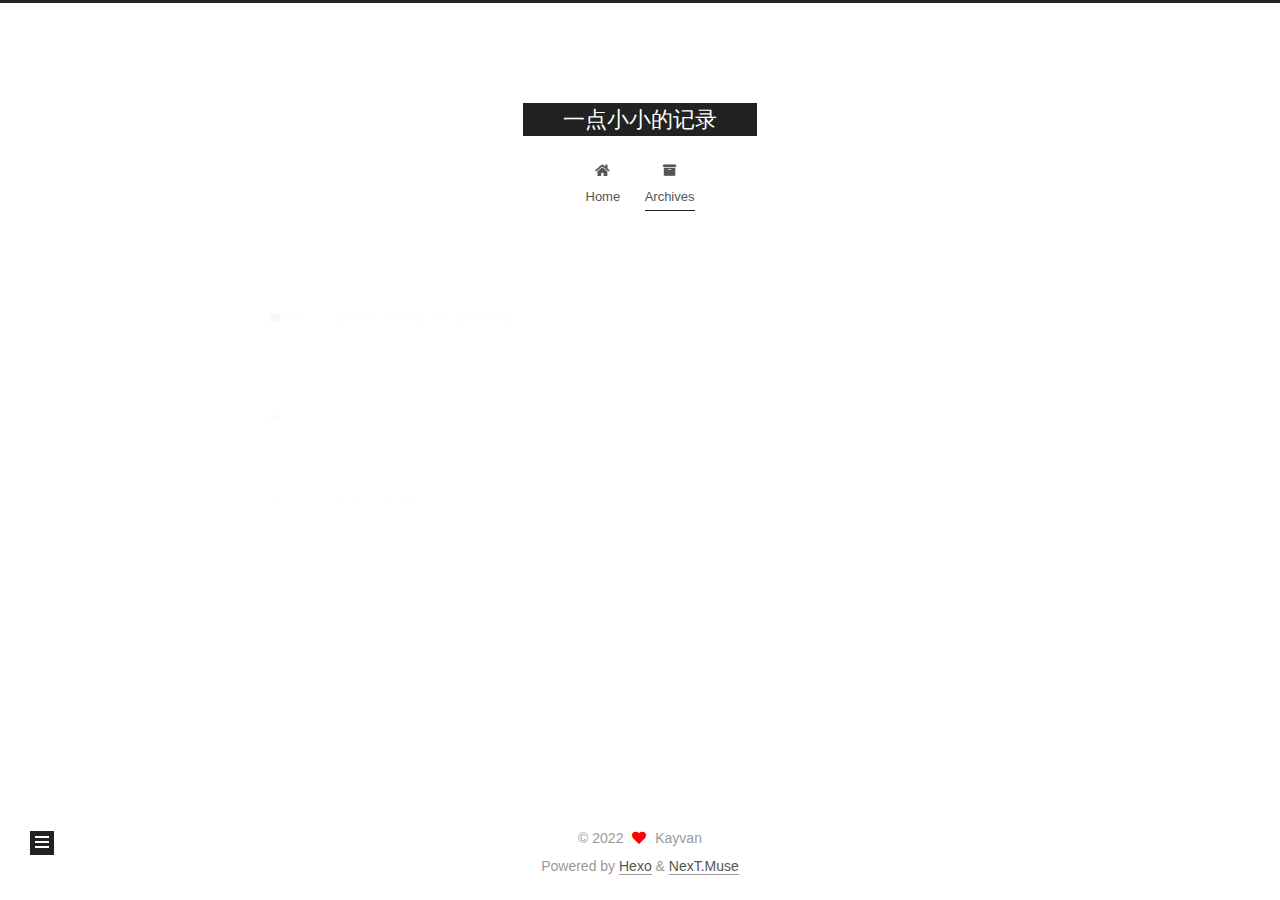
==== archives/index.html @ 573e5e87 "Site updated: 2022-03-16 11:24:30" ====
<!DOCTYPE html>
<html lang="en">
<head>
  <meta charset="UTF-8">
<meta name="viewport" content="width=device-width, initial-scale=1, maximum-scale=2">
<meta name="theme-color" content="#222">
<meta name="generator" content="Hexo 6.1.0">
  <link rel="apple-touch-icon" sizes="180x180" href="/images/apple-touch-icon-next.png">
  <link rel="icon" type="image/png" sizes="32x32" href="/images/favicon-32x32-next.png">
  <link rel="icon" type="image/png" sizes="16x16" href="/images/favicon-16x16-next.png">
  <link rel="mask-icon" href="/images/logo.svg" color="#222">

<link rel="stylesheet" href="/css/main.css">


<link rel="stylesheet" href="/lib/font-awesome/css/all.min.css">

<script id="hexo-configurations">
    var NexT = window.NexT || {};
    var CONFIG = {"hostname":"example.com","root":"/","scheme":"Muse","version":"7.8.0","exturl":false,"sidebar":{"position":"left","display":"post","padding":18,"offset":12,"onmobile":false},"copycode":{"enable":false,"show_result":false,"style":null},"back2top":{"enable":true,"sidebar":false,"scrollpercent":false},"bookmark":{"enable":false,"color":"#222","save":"auto"},"fancybox":false,"mediumzoom":false,"lazyload":false,"pangu":false,"comments":{"style":"tabs","active":null,"storage":true,"lazyload":false,"nav":null},"algolia":{"hits":{"per_page":10},"labels":{"input_placeholder":"Search for Posts","hits_empty":"We didn't find any results for the search: ${query}","hits_stats":"${hits} results found in ${time} ms"}},"localsearch":{"enable":false,"trigger":"auto","top_n_per_article":1,"unescape":false,"preload":false},"motion":{"enable":true,"async":false,"transition":{"post_block":"fadeIn","post_header":"slideDownIn","post_body":"slideDownIn","coll_header":"slideLeftIn","sidebar":"slideUpIn"}}};
  </script>

  <meta property="og:type" content="website">
<meta property="og:title" content="一点小小的记录">
<meta property="og:url" content="http://example.com/archives/index.html">
<meta property="og:site_name" content="一点小小的记录">
<meta property="og:locale" content="en_US">
<meta property="article:author" content="Kayvan">
<meta name="twitter:card" content="summary">

<link rel="canonical" href="http://example.com/archives/">


<script id="page-configurations">
  // https://hexo.io/docs/variables.html
  CONFIG.page = {
    sidebar: "",
    isHome : false,
    isPost : false,
    lang   : 'en'
  };
</script>

  <title>Archive | 一点小小的记录</title>
  






  <noscript>
  <style>
  .use-motion .brand,
  .use-motion .menu-item,
  .sidebar-inner,
  .use-motion .post-block,
  .use-motion .pagination,
  .use-motion .comments,
  .use-motion .post-header,
  .use-motion .post-body,
  .use-motion .collection-header { opacity: initial; }

  .use-motion .site-title,
  .use-motion .site-subtitle {
    opacity: initial;
    top: initial;
  }

  .use-motion .logo-line-before i { left: initial; }
  .use-motion .logo-line-after i { right: initial; }
  </style>
</noscript>

</head>

<body itemscope itemtype="http://schema.org/WebPage">
  <div class="container use-motion">
    <div class="headband"></div>

    <header class="header" itemscope itemtype="http://schema.org/WPHeader">
      <div class="header-inner"><div class="site-brand-container">
  <div class="site-nav-toggle">
    <div class="toggle" aria-label="Toggle navigation bar">
      <span class="toggle-line toggle-line-first"></span>
      <span class="toggle-line toggle-line-middle"></span>
      <span class="toggle-line toggle-line-last"></span>
    </div>
  </div>

  <div class="site-meta">

    <a href="/" class="brand" rel="start">
      <span class="logo-line-before"><i></i></span>
      <h1 class="site-title">一点小小的记录</h1>
      <span class="logo-line-after"><i></i></span>
    </a>
  </div>

  <div class="site-nav-right">
    <div class="toggle popup-trigger">
    </div>
  </div>
</div>




<nav class="site-nav">
  <ul id="menu" class="main-menu menu">
        <li class="menu-item menu-item-home">

    <a href="/" rel="section"><i class="fa fa-home fa-fw"></i>Home</a>

  </li>
        <li class="menu-item menu-item-archives">

    <a href="/archives/" rel="section"><i class="fa fa-archive fa-fw"></i>Archives</a>

  </li>
  </ul>
</nav>




</div>
    </header>

    
  <div class="back-to-top">
    <i class="fa fa-arrow-up"></i>
    <span>0%</span>
  </div>


    <main class="main">
      <div class="main-inner">
        <div class="content-wrap">
          

          <div class="content archive">
            

  
  
  
  <div class="post-block">
    <div class="posts-collapse">
      <div class="collection-title">
        <span class="collection-header">Um..! 1 post. Keep on posting.</span>
      </div>

      
    <div class="collection-year">
      <span class="collection-header">2022</span>
    </div>

  <article itemscope itemtype="http://schema.org/Article">
    <header class="post-header">

      <div class="post-meta">
        <time itemprop="dateCreated"
              datetime="2022-03-16T10:18:40+08:00"
              content="2022-03-16">
          03-16
        </time>
      </div>

      <div class="post-title">
          <a class="post-title-link" href="/2022/03/16/hello-world/" itemprop="url">
            <span itemprop="name">Hello World</span>
          </a>
      </div>

    </header>
  </article>


    </div>
  </div>
  
  
  

  



          </div>
          

<script>
  window.addEventListener('tabs:register', () => {
    let { activeClass } = CONFIG.comments;
    if (CONFIG.comments.storage) {
      activeClass = localStorage.getItem('comments_active') || activeClass;
    }
    if (activeClass) {
      let activeTab = document.querySelector(`a[href="#comment-${activeClass}"]`);
      if (activeTab) {
        activeTab.click();
      }
    }
  });
  if (CONFIG.comments.storage) {
    window.addEventListener('tabs:click', event => {
      if (!event.target.matches('.tabs-comment .tab-content .tab-pane')) return;
      let commentClass = event.target.classList[1];
      localStorage.setItem('comments_active', commentClass);
    });
  }
</script>

        </div>
          
  
  <div class="toggle sidebar-toggle">
    <span class="toggle-line toggle-line-first"></span>
    <span class="toggle-line toggle-line-middle"></span>
    <span class="toggle-line toggle-line-last"></span>
  </div>

  <aside class="sidebar">
    <div class="sidebar-inner">

      <ul class="sidebar-nav motion-element">
        <li class="sidebar-nav-toc">
          Table of Contents
        </li>
        <li class="sidebar-nav-overview">
          Overview
        </li>
      </ul>

      <!--noindex-->
      <div class="post-toc-wrap sidebar-panel">
      </div>
      <!--/noindex-->

      <div class="site-overview-wrap sidebar-panel">
        <div class="site-author motion-element" itemprop="author" itemscope itemtype="http://schema.org/Person">
  <p class="site-author-name" itemprop="name">Kayvan</p>
  <div class="site-description" itemprop="description"></div>
</div>
<div class="site-state-wrap motion-element">
  <nav class="site-state">
      <div class="site-state-item site-state-posts">
          <a href="/archives/">
        
          <span class="site-state-item-count">1</span>
          <span class="site-state-item-name">posts</span>
        </a>
      </div>
  </nav>
</div>



      </div>

    </div>
  </aside>
  <div id="sidebar-dimmer"></div>


      </div>
    </main>

    <footer class="footer">
      <div class="footer-inner">
        

        

<div class="copyright">
  
  &copy; 
  <span itemprop="copyrightYear">2022</span>
  <span class="with-love">
    <i class="fa fa-heart"></i>
  </span>
  <span class="author" itemprop="copyrightHolder">Kayvan</span>
</div>
  <div class="powered-by">Powered by <a href="https://hexo.io/" class="theme-link" rel="noopener" target="_blank">Hexo</a> & <a href="https://muse.theme-next.org/" class="theme-link" rel="noopener" target="_blank">NexT.Muse</a>
  </div>

        








      </div>
    </footer>
  </div>

  
  <script src="/lib/anime.min.js"></script>
  <script src="/lib/velocity/velocity.min.js"></script>
  <script src="/lib/velocity/velocity.ui.min.js"></script>

<script src="/js/utils.js"></script>

<script src="/js/motion.js"></script>


<script src="/js/schemes/muse.js"></script>


<script src="/js/next-boot.js"></script>




  















  

  

</body>
</html>
---- css/main.css ----
:root {
  --body-bg-color: #fff;
  --content-bg-color: #fff;
  --card-bg-color: #f5f5f5;
  --text-color: #555;
  --blockquote-color: #666;
  --link-color: #555;
  --link-hover-color: #222;
  --brand-color: #fff;
  --brand-hover-color: #fff;
  --table-row-odd-bg-color: #f9f9f9;
  --table-row-hover-bg-color: #f5f5f5;
  --menu-item-bg-color: #f5f5f5;
  --btn-default-bg: #222;
  --btn-default-color: #fff;
  --btn-default-border-color: #222;
  --btn-default-hover-bg: #fff;
  --btn-default-hover-color: #222;
  --btn-default-hover-border-color: #222;
}
html {
  line-height: 1.15; /* 1 */
  -webkit-text-size-adjust: 100%; /* 2 */
}
body {
  margin: 0;
}
main {
  display: block;
}
h1 {
  font-size: 2em;
  margin: 0.67em 0;
}
hr {
  box-sizing: content-box; /* 1 */
  height: 0; /* 1 */
  overflow: visible; /* 2 */
}
pre {
  font-family: monospace, monospace; /* 1 */
  font-size: 1em; /* 2 */
}
a {
  background: transparent;
}
abbr[title] {
  border-bottom: none; /* 1 */
  text-decoration: underline; /* 2 */
  text-decoration: underline dotted; /* 2 */
}
b,
strong {
  font-weight: bolder;
}
code,
kbd,
samp {
  font-family: monospace, monospace; /* 1 */
  font-size: 1em; /* 2 */
}
small {
  font-size: 80%;
}
sub,
sup {
  font-size: 75%;
  line-height: 0;
  position: relative;
  vertical-align: baseline;
}
sub {
  bottom: -0.25em;
}
sup {
  top: -0.5em;
}
img {
  border-style: none;
}
button,
input,
optgroup,
select,
textarea {
  font-family: inherit; /* 1 */
  font-size: 100%; /* 1 */
  line-height: 1.15; /* 1 */
  margin: 0; /* 2 */
}
button,
input {
/* 1 */
  overflow: visible;
}
button,
select {
/* 1 */
  text-transform: none;
}
button,
[type='button'],
[type='reset'],
[type='submit'] {
  -webkit-appearance: button;
}
button::-moz-focus-inner,
[type='button']::-moz-focus-inner,
[type='reset']::-moz-focus-inner,
[type='submit']::-moz-focus-inner {
  border-style: none;
  padding: 0;
}
button:-moz-focusring,
[type='button']:-moz-focusring,
[type='reset']:-moz-focusring,
[type='submit']:-moz-focusring {
  outline: 1px dotted ButtonText;
}
fieldset {
  padding: 0.35em 0.75em 0.625em;
}
legend {
  box-sizing: border-box; /* 1 */
  color: inherit; /* 2 */
  display: table; /* 1 */
  max-width: 100%; /* 1 */
  padding: 0; /* 3 */
  white-space: normal; /* 1 */
}
progress {
  vertical-align: baseline;
}
textarea {
  overflow: auto;
}
[type='checkbox'],
[type='radio'] {
  box-sizing: border-box; /* 1 */
  padding: 0; /* 2 */
}
[type='number']::-webkit-inner-spin-button,
[type='number']::-webkit-outer-spin-button {
  height: auto;
}
[type='search'] {
  outline-offset: -2px; /* 2 */
  -webkit-appearance: textfield; /* 1 */
}
[type='search']::-webkit-search-decoration {
  -webkit-appearance: none;
}
::-webkit-file-upload-button {
  font: inherit; /* 2 */
  -webkit-appearance: button; /* 1 */
}
details {
  display: block;
}
summary {
  display: list-item;
}
template {
  display: none;
}
[hidden] {
  display: none;
}
::selection {
  background: #262a30;
  color: #eee;
}
html,
body {
  height: 100%;
}
body {
  background: var(--body-bg-color);
  color: var(--text-color);
  font-family: 'Lato', "PingFang SC", "Microsoft YaHei", sans-serif;
  font-size: 1em;
  line-height: 2;
}
@media (max-width: 991px) {
  body {
    padding-left: 0 !important;
    padding-right: 0 !important;
  }
}
h1,
h2,
h3,
h4,
h5,
h6 {
  font-family: 'Lato', "PingFang SC", "Microsoft YaHei", sans-serif;
  font-weight: bold;
  line-height: 1.5;
  margin: 20px 0 15px;
}
h1 {
  font-size: 1.5em;
}
h2 {
  font-size: 1.375em;
}
h3 {
  font-size: 1.25em;
}
h4 {
  font-size: 1.125em;
}
h5 {
  font-size: 1em;
}
h6 {
  font-size: 0.875em;
}
p {
  margin: 0 0 20px 0;
}
a,
span.exturl {
  border-bottom: 1px solid #999;
  color: var(--link-color);
  outline: 0;
  text-decoration: none;
  overflow-wrap: break-word;
  word-wrap: break-word;
  cursor: pointer;
}
a:hover,
span.exturl:hover {
  border-bottom-color: var(--link-hover-color);
  color: var(--link-hover-color);
}
iframe,
img,
video {
  display: block;
  margin-left: auto;
  margin-right: auto;
  max-width: 100%;
}
hr {
  background-image: repeating-linear-gradient(-45deg, #ddd, #ddd 4px, transparent 4px, transparent 8px);
  border: 0;
  height: 3px;
  margin: 40px 0;
}
blockquote {
  border-left: 4px solid #ddd;
  color: var(--blockquote-color);
  margin: 0;
  padding: 0 15px;
}
blockquote cite::before {
  content: '-';
  padding: 0 5px;
}
dt {
  font-weight: bold;
}
dd {
  margin: 0;
  padding: 0;
}
kbd {
  background-color: #f5f5f5;
  background-image: linear-gradient(#eee, #fff, #eee);
  border: 1px solid #ccc;
  border-radius: 0.2em;
  box-shadow: 0.1em 0.1em 0.2em rgba(0,0,0,0.1);
  color: #555;
  font-family: inherit;
  padding: 0.1em 0.3em;
  white-space: nowrap;
}
.table-container {
  overflow: auto;
}
table {
  border-collapse: collapse;
  border-spacing: 0;
  font-size: 0.875em;
  margin: 0 0 20px 0;
  width: 100%;
}
tbody tr:nth-of-type(odd) {
  background: var(--table-row-odd-bg-color);
}
tbody tr:hover {
  background: var(--table-row-hover-bg-color);
}
caption,
th,
td {
  font-weight: normal;
  padding: 8px;
  vertical-align: middle;
}
th,
td {
  border: 1px solid #ddd;
  border-bottom: 3px solid #ddd;
}
th {
  font-weight: 700;
  padding-bottom: 10px;
}
td {
  border-bottom-width: 1px;
}
.btn {
  background: var(--btn-default-bg);
  border: 2px solid var(--btn-default-border-color);
  border-radius: 0;
  color: var(--btn-default-color);
  display: inline-block;
  font-size: 0.875em;
  line-height: 2;
  padding: 0 20px;
  text-decoration: none;
  transition-property: background-color;
  transition-delay: 0s;
  transition-duration: 0.2s;
  transition-timing-function: ease-in-out;
}
.btn:hover {
  background: var(--btn-default-hover-bg);
  border-color: var(--btn-default-hover-border-color);
  color: var(--btn-default-hover-color);
}
.btn + .btn {
  margin: 0 0 8px 8px;
}
.btn .fa-fw {
  text-align: left;
  width: 1.285714285714286em;
}
.toggle {
  line-height: 0;
}
.toggle .toggle-line {
  background: #fff;
  display: inline-block;
  height: 2px;
  left: 0;
  position: relative;
  top: 0;
  transition: all 0.4s;
  vertical-align: top;
  width: 100%;
}
.toggle .toggle-line:not(:first-child) {
  margin-top: 3px;
}
.toggle.toggle-arrow .toggle-line-first {
  left: 50%;
  top: 2px;
  transform: rotate(45deg);
  width: 50%;
}
.toggle.toggle-arrow .toggle-line-middle {
  left: 2px;
  width: 90%;
}
.toggle.toggle-arrow .toggle-line-last {
  left: 50%;
  top: -2px;
  transform: rotate(-45deg);
  width: 50%;
}
.toggle.toggle-close .toggle-line-first {
  transform: rotate(-45deg);
  top: 5px;
}
.toggle.toggle-close .toggle-line-middle {
  opacity: 0;
}
.toggle.toggle-close .toggle-line-last {
  transform: rotate(45deg);
  top: -5px;
}
.highlight,
pre {
  background: #f7f7f7;
  color: #4d4d4c;
  line-height: 1.6;
  margin: 0 auto 20px;
}
pre,
code {
  font-family: consolas, Menlo, monospace, "PingFang SC", "Microsoft YaHei";
}
code {
  background: #eee;
  border-radius: 3px;
  color: #555;
  padding: 2px 4px;
  overflow-wrap: break-word;
  word-wrap: break-word;
}
.highlight *::selection {
  background: #d6d6d6;
}
.highlight pre {
  border: 0;
  margin: 0;
  padding: 10px 0;
}
.highlight table {
  border: 0;
  margin: 0;
  width: auto;
}
.highlight td {
  border: 0;
  padding: 0;
}
.highlight figcaption {
  background: #eff2f3;
  color: #4d4d4c;
  display: flex;
  font-size: 0.875em;
  justify-content: space-between;
  line-height: 1.2;
  padding: 0.5em;
}
.highlight figcaption a {
  color: #4d4d4c;
}
.highlight figcaption a:hover {
  border-bottom-color: #4d4d4c;
}
.highlight .gutter {
  -moz-user-select: none;
  -ms-user-select: none;
  -webkit-user-select: none;
  user-select: none;
}
.highlight .gutter pre {
  background: #eff2f3;
  color: #869194;
  padding-left: 10px;
  padding-right: 10px;
  text-align: right;
}
.highlight .code pre {
  background: #f7f7f7;
  padding-left: 10px;
  width: 100%;
}
.gist table {
  width: auto;
}
.gist table td {
  border: 0;
}
pre {
  overflow: auto;
  padding: 10px;
}
pre code {
  background: none;
  color: #4d4d4c;
  font-size: 0.875em;
  padding: 0;
  text-shadow: none;
}
pre .deletion {
  background: #fdd;
}
pre .addition {
  background: #dfd;
}
pre .meta {
  color: #eab700;
  -moz-user-select: none;
  -ms-user-select: none;
  -webkit-user-select: none;
  user-select: none;
}
pre .comment {
  color: #8e908c;
}
pre .variable,
pre .attribute,
pre .tag,
pre .name,
pre .regexp,
pre .ruby .constant,
pre .xml .tag .title,
pre .xml .pi,
pre .xml .doctype,
pre .html .doctype,
pre .css .id,
pre .css .class,
pre .css .pseudo {
  color: #c82829;
}
pre .number,
pre .preprocessor,
pre .built_in,
pre .builtin-name,
pre .literal,
pre .params,
pre .constant,
pre .command {
  color: #f5871f;
}
pre .ruby .class .title,
pre .css .rules .attribute,
pre .string,
pre .symbol,
pre .value,
pre .inheritance,
pre .header,
pre .ruby .symbol,
pre .xml .cdata,
pre .special,
pre .formula {
  color: #718c00;
}
pre .title,
pre .css .hexcolor {
  color: #3e999f;
}
pre .function,
pre .python .decorator,
pre .python .title,
pre .ruby .function .title,
pre .ruby .title .keyword,
pre .perl .sub,
pre .javascript .title,
pre .coffeescript .title {
  color: #4271ae;
}
pre .keyword,
pre .javascript .function {
  color: #8959a8;
}
.blockquote-center {
  border-left: none;
  margin: 40px 0;
  padding: 0;
  position: relative;
  text-align: center;
}
.blockquote-center .fa {
  display: block;
  opacity: 0.6;
  position: absolute;
  width: 100%;
}
.blockquote-center .fa-quote-left {
  border-top: 1px solid #ccc;
  text-align: left;
  top: -20px;
}
.blockquote-center .fa-quote-right {
  border-bottom: 1px solid #ccc;
  text-align: right;
  bottom: -20px;
}
.blockquote-center p,
.blockquote-center div {
  text-align: center;
}
.post-body .group-picture img {
  margin: 0 auto;
  padding: 0 3px;
}
.group-picture-row {
  margin-bottom: 6px;
  overflow: hidden;
}
.group-picture-column {
  float: left;
  margin-bottom: 10px;
}
.post-body .label {
  color: #555;
  display: inline;
  padding: 0 2px;
}
.post-body .label.default {
  background: #f0f0f0;
}
.post-body .label.primary {
  background: #efe6f7;
}
.post-body .label.info {
  background: #e5f2f8;
}
.post-body .label.success {
  background: #e7f4e9;
}
.post-body .label.warning {
  background: #fcf6e1;
}
.post-body .label.danger {
  background: #fae8eb;
}
.post-body .tabs {
  margin-bottom: 20px;
}
.post-body .tabs,
.tabs-comment {
  display: block;
  padding-top: 10px;
  position: relative;
}
.post-body .tabs ul.nav-tabs,
.tabs-comment ul.nav-tabs {
  display: flex;
  flex-wrap: wrap;
  margin: 0;
  margin-bottom: -1px;
  padding: 0;
}
@media (max-width: 413px) {
  .post-body .tabs ul.nav-tabs,
  .tabs-comment ul.nav-tabs {
    display: block;
    margin-bottom: 5px;
  }
}
.post-body .tabs ul.nav-tabs li.tab,
.tabs-comment ul.nav-tabs li.tab {
  border-bottom: 1px solid #ddd;
  border-left: 1px solid transparent;
  border-right: 1px solid transparent;
  border-top: 3px solid transparent;
  flex-grow: 1;
  list-style-type: none;
  border-radius: 0 0 0 0;
}
@media (max-width: 413px) {
  .post-body .tabs ul.nav-tabs li.tab,
  .tabs-comment ul.nav-tabs li.tab {
    border-bottom: 1px solid transparent;
    border-left: 3px solid transparent;
    border-right: 1px solid transparent;
    border-top: 1px solid transparent;
  }
}
@media (max-width: 413px) {
  .post-body .tabs ul.nav-tabs li.tab,
  .tabs-comment ul.nav-tabs li.tab {
    border-radius: 0;
  }
}
.post-body .tabs ul.nav-tabs li.tab a,
.tabs-comment ul.nav-tabs li.tab a {
  border-bottom: initial;
  display: block;
  line-height: 1.8;
  outline: 0;
  padding: 0.25em 0.75em;
  text-align: center;
  transition-delay: 0s;
  transition-duration: 0.2s;
  transition-timing-function: ease-out;
}
.post-body .tabs ul.nav-tabs li.tab a i,
.tabs-comment ul.nav-tabs li.tab a i {
  width: 1.285714285714286em;
}
.post-body .tabs ul.nav-tabs li.tab.active,
.tabs-comment ul.nav-tabs li.tab.active {
  border-bottom: 1px solid transparent;
  border-left: 1px solid #ddd;
  border-right: 1px solid #ddd;
  border-top: 3px solid #fc6423;
}
@media (max-width: 413px) {
  .post-body .tabs ul.nav-tabs li.tab.active,
  .tabs-comment ul.nav-tabs li.tab.active {
    border-bottom: 1px solid #ddd;
    border-left: 3px solid #fc6423;
    border-right: 1px solid #ddd;
    border-top: 1px solid #ddd;
  }
}
.post-body .tabs ul.nav-tabs li.tab.active a,
.tabs-comment ul.nav-tabs li.tab.active a {
  color: var(--link-color);
  cursor: default;
}
.post-body .tabs .tab-content .tab-pane,
.tabs-comment .tab-content .tab-pane {
  border: 1px solid #ddd;
  border-top: 0;
  padding: 20px 20px 0 20px;
  border-radius: 0;
}
.post-body .tabs .tab-content .tab-pane:not(.active),
.tabs-comment .tab-content .tab-pane:not(.active) {
  display: none;
}
.post-body .tabs .tab-content .tab-pane.active,
.tabs-comment .tab-content .tab-pane.active {
  display: block;
}
.post-body .tabs .tab-content .tab-pane.active:nth-of-type(1),
.tabs-comment .tab-content .tab-pane.active:nth-of-type(1) {
  border-radius: 0 0 0 0;
}
@media (max-width: 413px) {
  .post-body .tabs .tab-content .tab-pane.active:nth-of-type(1),
  .tabs-comment .tab-content .tab-pane.active:nth-of-type(1) {
    border-radius: 0;
  }
}
.post-body .note {
  border-radius: 3px;
  margin-bottom: 20px;
  padding: 1em;
  position: relative;
  border: 1px solid #eee;
  border-left-width: 5px;
}
.post-body .note h2,
.post-body .note h3,
.post-body .note h4,
.post-body .note h5,
.post-body .note h6 {
  margin-top: 0;
  border-bottom: initial;
  margin-bottom: 0;
  padding-top: 0;
}
.post-body .note p:first-child,
.post-body .note ul:first-child,
.post-body .note ol:first-child,
.post-body .note table:first-child,
.post-body .note pre:first-child,
.post-body .note blockquote:first-child,
.post-body .note img:first-child {
  margin-top: 0;
}
.post-body .note p:last-child,
.post-body .note ul:last-child,
.post-body .note ol:last-child,
.post-body .note table:last-child,
.post-body .note pre:last-child,
.post-body .note blockquote:last-child,
.post-body .note img:last-child {
  margin-bottom: 0;
}
.post-body .note.default {
  border-left-color: #777;
}
.post-body .note.default h2,
.post-body .note.default h3,
.post-body .note.default h4,
.post-body .note.default h5,
.post-body .note.default h6 {
  color: #777;
}
.post-body .note.primary {
  border-left-color: #6f42c1;
}
.post-body .note.primary h2,
.post-body .note.primary h3,
.post-body .note.primary h4,
.post-body .note.primary h5,
.post-body .note.primary h6 {
  color: #6f42c1;
}
.post-body .note.info {
  border-left-color: #428bca;
}
.post-body .note.info h2,
.post-body .note.info h3,
.post-body .note.info h4,
.post-body .note.info h5,
.post-body .note.info h6 {
  color: #428bca;
}
.post-body .note.success {
  border-left-color: #5cb85c;
}
.post-body .note.success h2,
.post-body .note.success h3,
.post-body .note.success h4,
.post-body .note.success h5,
.post-body .note.success h6 {
  color: #5cb85c;
}
.post-body .note.warning {
  border-left-color: #f0ad4e;
}
.post-body .note.warning h2,
.post-body .note.warning h3,
.post-body .note.warning h4,
.post-body .note.warning h5,
.post-body .note.warning h6 {
  color: #f0ad4e;
}
.post-body .note.danger {
  border-left-color: #d9534f;
}
.post-body .note.danger h2,
.post-body .note.danger h3,
.post-body .note.danger h4,
.post-body .note.danger h5,
.post-body .note.danger h6 {
  color: #d9534f;
}
.pagination .prev,
.pagination .next,
.pagination .page-number,
.pagination .space {
  display: inline-block;
  margin: 0 10px;
  padding: 0 11px;
  position: relative;
  top: -1px;
}
@media (max-width: 767px) {
  .pagination .prev,
  .pagination .next,
  .pagination .page-number,
  .pagination .space {
    margin: 0 5px;
  }
}
.pagination {
  border-top: 1px solid #eee;
  margin: 120px 0 0;
  text-align: center;
}
.pagination .prev,
.pagination .next,
.pagination .page-number {
  border-bottom: 0;
  border-top: 1px solid #eee;
  transition-property: border-color;
  transition-delay: 0s;
  transition-duration: 0.2s;
  transition-timing-function: ease-in-out;
}
.pagination .prev:hover,
.pagination .next:hover,
.pagination .page-number:hover {
  border-top-color: #222;
}
.pagination .space {
  margin: 0;
  padding: 0;
}
.pagination .prev {
  margin-left: 0;
}
.pagination .next {
  margin-right: 0;
}
.pagination .page-number.current {
  background: #ccc;
  border-top-color: #ccc;
  color: #fff;
}
@media (max-width: 767px) {
  .pagination {
    border-top: none;
  }
  .pagination .prev,
  .pagination .next,
  .pagination .page-number {
    border-bottom: 1px solid #eee;
    border-top: 0;
    margin-bottom: 10px;
    padding: 0 10px;
  }
  .pagination .prev:hover,
  .pagination .next:hover,
  .pagination .page-number:hover {
    border-bottom-color: #222;
  }
}
.comments {
  margin-top: 60px;
  overflow: hidden;
}
.comment-button-group {
  display: flex;
  flex-wrap: wrap-reverse;
  justify-content: center;
  margin: 1em 0;
}
.comment-button-group .comment-button {
  margin: 0.1em 0.2em;
}
.comment-button-group .comment-button.active {
  background: var(--btn-default-hover-bg);
  border-color: var(--btn-default-hover-border-color);
  color: var(--btn-default-hover-color);
}
.comment-position {
  display: none;
}
.comment-position.active {
  display: block;
}
.tabs-comment {
  background: var(--content-bg-color);
  margin-top: 4em;
  padding-top: 0;
}
.tabs-comment .comments {
  border: 0;
  box-shadow: none;
  margin-top: 0;
  padding-top: 0;
}
.container {
  min-height: 100%;
  position: relative;
}
.main-inner {
  margin: 0 auto;
  width: 700px;
}
@media (min-width: 1200px) {
  .main-inner {
    width: 800px;
  }
}
@media (min-width: 1600px) {
  .main-inner {
    width: 900px;
  }
}
@media (max-width: 767px) {
  .content-wrap {
    padding: 0 20px;
  }
}
.header {
  background: transparent;
}
.header-inner {
  margin: 0 auto;
  width: 700px;
}
@media (min-width: 1200px) {
  .header-inner {
    width: 800px;
  }
}
@media (min-width: 1600px) {
  .header-inner {
    width: 900px;
  }
}
.site-brand-container {
  display: flex;
  flex-shrink: 0;
  padding: 0 10px;
}
.headband {
  background: #222;
  height: 3px;
}
.site-meta {
  flex-grow: 1;
  text-align: center;
}
@media (max-width: 767px) {
  .site-meta {
    text-align: center;
  }
}
.brand {
  border-bottom: none;
  color: var(--brand-color);
  display: inline-block;
  line-height: 1.375em;
  padding: 0 40px;
  position: relative;
}
.brand:hover {
  color: var(--brand-hover-color);
}
.site-title {
  font-family: 'Lato', "PingFang SC", "Microsoft YaHei", sans-serif;
  font-size: 1.375em;
  font-weight: normal;
  margin: 0;
}
.site-subtitle {
  color: #999;
  font-size: 0.8125em;
  margin: 10px 0;
}
.use-motion .brand {
  opacity: 0;
}
.use-motion .site-title,
.use-motion .site-subtitle,
.use-motion .custom-logo-image {
  opacity: 0;
  position: relative;
  top: -10px;
}
.site-nav-toggle,
.site-nav-right {
  display: none;
}
@media (max-width: 767px) {
  .site-nav-toggle,
  .site-nav-right {
    display: flex;
    flex-direction: column;
    justify-content: center;
  }
}
.site-nav-toggle .toggle,
.site-nav-right .toggle {
  color: var(--text-color);
  padding: 10px;
  width: 22px;
}
.site-nav-toggle .toggle .toggle-line,
.site-nav-right .toggle .toggle-line {
  background: var(--text-color);
  border-radius: 1px;
}
.site-nav {
  display: block;
}
@media (max-width: 767px) {
  .site-nav {
    clear: both;
    display: none;
  }
}
.site-nav.site-nav-on {
  display: block;
}
.menu {
  margin-top: 20px;
  padding-left: 0;
  text-align: center;
}
.menu-item {
  display: inline-block;
  list-style: none;
  margin: 0 10px;
}
@media (max-width: 767px) {
  .menu-item {
    display: block;
    margin-top: 10px;
  }
  .menu-item.menu-item-search {
    display: none;
  }
}
.menu-item a,
.menu-item span.exturl {
  border-bottom: 0;
  display: block;
  font-size: 0.8125em;
  transition-property: border-color;
  transition-delay: 0s;
  transition-duration: 0.2s;
  transition-timing-function: ease-in-out;
}
@media (hover: none) {
  .menu-item a:hover,
  .menu-item span.exturl:hover {
    border-bottom-color: transparent !important;
  }
}
.menu-item .fa,
.menu-item .fab,
.menu-item .far,
.menu-item .fas {
  margin-right: 8px;
}
.menu-item .badge {
  display: inline-block;
  font-weight: bold;
  line-height: 1;
  margin-left: 0.35em;
  margin-top: 0.35em;
  text-align: center;
  white-space: nowrap;
}
@media (max-width: 767px) {
  .menu-item .badge {
    float: right;
    margin-left: 0;
  }
}
.menu-item-active a,
.menu .menu-item a:hover,
.menu .menu-item span.exturl:hover {
  background: var(--menu-item-bg-color);
}
.use-motion .menu-item {
  opacity: 0;
}
.sidebar {
  background: #222;
  bottom: 0;
  box-shadow: inset 0 2px 6px #000;
  position: fixed;
  top: 0;
}
@media (max-width: 991px) {
  .sidebar {
    display: none;
  }
}
.sidebar-inner {
  color: #999;
  padding: 18px 10px;
  text-align: center;
}
.cc-license {
  margin-top: 10px;
  text-align: center;
}
.cc-license .cc-opacity {
  border-bottom: none;
  opacity: 0.7;
}
.cc-license .cc-opacity:hover {
  opacity: 0.9;
}
.cc-license img {
  display: inline-block;
}
.site-author-image {
  border: 2px solid #333;
  display: block;
  margin: 0 auto;
  max-width: 96px;
  padding: 2px;
}
.site-author-name {
  color: #f5f5f5;
  font-weight: normal;
  margin: 5px 0 0;
  text-align: center;
}
.site-description {
  color: #999;
  font-size: 1em;
  margin-top: 5px;
  text-align: center;
}
.links-of-author {
  margin-top: 15px;
}
.links-of-author a,
.links-of-author span.exturl {
  border-bottom-color: #555;
  display: inline-block;
  font-size: 0.8125em;
  margin-bottom: 10px;
  margin-right: 10px;
  vertical-align: middle;
}
.links-of-author a::before,
.links-of-author span.exturl::before {
  background: #ff04dd;
  border-radius: 50%;
  content: ' ';
  display: inline-block;
  height: 4px;
  margin-right: 3px;
  vertical-align: middle;
  width: 4px;
}
.sidebar-button {
  margin-top: 15px;
}
.sidebar-button a {
  border: 1px solid #fc6423;
  border-radius: 4px;
  color: #fc6423;
  display: inline-block;
  padding: 0 15px;
}
.sidebar-button a .fa,
.sidebar-button a .fab,
.sidebar-button a .far,
.sidebar-button a .fas {
  margin-right: 5px;
}
.sidebar-button a:hover {
  background: #fc6423;
  border: 1px solid #fc6423;
  color: #fff;
}
.sidebar-button a:hover .fa,
.sidebar-button a:hover .fab,
.sidebar-button a:hover .far,
.sidebar-button a:hover .fas {
  color: #fff;
}
.links-of-blogroll {
  font-size: 0.8125em;
  margin-top: 10px;
}
.links-of-blogroll-title {
  font-size: 0.875em;
  font-weight: 600;
  margin-top: 0;
}
.links-of-blogroll-list {
  list-style: none;
  margin: 0;
  padding: 0;
}
#sidebar-dimmer {
  display: none;
}
@media (max-width: 767px) {
  #sidebar-dimmer {
    background: #000;
    display: block;
    height: 100%;
    left: 100%;
    opacity: 0;
    position: fixed;
    top: 0;
    width: 100%;
    z-index: 1100;
  }
  .sidebar-active + #sidebar-dimmer {
    opacity: 0.7;
    transform: translateX(-100%);
    transition: opacity 0.5s;
  }
}
.sidebar-nav {
  margin: 0;
  padding-bottom: 20px;
  padding-left: 0;
}
.sidebar-nav li {
  border-bottom: 1px solid transparent;
  color: #666;
  cursor: pointer;
  display: inline-block;
  font-size: 0.875em;
}
.sidebar-nav li.sidebar-nav-overview {
  margin-left: 10px;
}
.sidebar-nav li:hover {
  color: #f5f5f5;
}
.sidebar-nav .sidebar-nav-active {
  border-bottom-color: #87daff;
  color: #87daff;
}
.sidebar-nav .sidebar-nav-active:hover {
  color: #87daff;
}
.sidebar-panel {
  display: none;
  overflow-x: hidden;
  overflow-y: auto;
}
.sidebar-panel-active {
  display: block;
}
.sidebar-toggle {
  background: #222;
  bottom: 45px;
  cursor: pointer;
  height: 14px;
  left: 30px;
  padding: 5px;
  position: fixed;
  width: 14px;
  z-index: 1300;
}
@media (max-width: 991px) {
  .sidebar-toggle {
    left: 20px;
    opacity: 0.8;
    display: none;
  }
}
.sidebar-toggle:hover .toggle-line {
  background: #87daff;
}
.post-toc {
  font-size: 0.875em;
}
.post-toc ol {
  list-style: none;
  margin: 0;
  padding: 0 2px 5px 10px;
  text-align: left;
}
.post-toc ol > ol {
  padding-left: 0;
}
.post-toc ol a {
  transition-property: all;
  transition-delay: 0s;
  transition-duration: 0.2s;
  transition-timing-function: ease-in-out;
}
.post-toc .nav-item {
  line-height: 1.8;
  overflow: hidden;
  text-overflow: ellipsis;
  white-space: nowrap;
}
.post-toc .nav .nav-child {
  display: none;
}
.post-toc .nav .active > .nav-child {
  display: block;
}
.post-toc .nav .active-current > .nav-child {
  display: block;
}
.post-toc .nav .active-current > .nav-child > .nav-item {
  display: block;
}
.post-toc .nav .active > a {
  border-bottom-color: #87daff;
  color: #87daff;
}
.post-toc .nav .active-current > a {
  color: #87daff;
}
.post-toc .nav .active-current > a:hover {
  color: #87daff;
}
.site-state {
  display: flex;
  justify-content: center;
  line-height: 1.4;
  margin-top: 10px;
  overflow: hidden;
  text-align: center;
  white-space: nowrap;
}
.site-state-item {
  padding: 0 15px;
}
.site-state-item:not(:first-child) {
  border-left: 1px solid #333;
}
.site-state-item a {
  border-bottom: none;
}
.site-state-item-count {
  display: block;
  font-size: 1.25em;
  font-weight: 600;
  text-align: center;
}
.site-state-item-name {
  color: inherit;
  font-size: 0.875em;
}
.footer {
  color: #999;
  font-size: 0.875em;
  padding: 20px 0;
}
.footer.footer-fixed {
  bottom: 0;
  left: 0;
  position: absolute;
  right: 0;
}
.footer-inner {
  box-sizing: border-box;
  margin: 0 auto;
  text-align: center;
  width: 700px;
}
@media (min-width: 1200px) {
  .footer-inner {
    width: 800px;
  }
}
@media (min-width: 1600px) {
  .footer-inner {
    width: 900px;
  }
}
.languages {
  display: inline-block;
  font-size: 1.125em;
  position: relative;
}
.languages .lang-select-label span {
  margin: 0 0.5em;
}
.languages .lang-select {
  height: 100%;
  left: 0;
  opacity: 0;
  position: absolute;
  top: 0;
  width: 100%;
}
.with-love {
  color: #ff0000;
  display: inline-block;
  margin: 0 5px;
}
.powered-by,
.theme-info {
  display: inline-block;
}
@-moz-keyframes iconAnimate {
  0%, 100% {
    transform: scale(1);
  }
  10%, 30% {
    transform: scale(0.9);
  }
  20%, 40%, 60%, 80% {
    transform: scale(1.1);
  }
  50%, 70% {
    transform: scale(1.1);
  }
}
@-webkit-keyframes iconAnimate {
  0%, 100% {
    transform: scale(1);
  }
  10%, 30% {
    transform: scale(0.9);
  }
  20%, 40%, 60%, 80% {
    transform: scale(1.1);
  }
  50%, 70% {
    transform: scale(1.1);
  }
}
@-o-keyframes iconAnimate {
  0%, 100% {
    transform: scale(1);
  }
  10%, 30% {
    transform: scale(0.9);
  }
  20%, 40%, 60%, 80% {
    transform: scale(1.1);
  }
  50%, 70% {
    transform: scale(1.1);
  }
}
@keyframes iconAnimate {
  0%, 100% {
    transform: scale(1);
  }
  10%, 30% {
    transform: scale(0.9);
  }
  20%, 40%, 60%, 80% {
    transform: scale(1.1);
  }
  50%, 70% {
    transform: scale(1.1);
  }
}
.back-to-top {
  font-size: 12px;
  text-align: center;
  transition-delay: 0s;
  transition-duration: 0.2s;
  transition-timing-function: ease-in-out;
}
.back-to-top {
  background: #222;
  bottom: -100px;
  box-sizing: border-box;
  color: #fff;
  cursor: pointer;
  left: 30px;
  opacity: 1;
  padding: 0 6px;
  position: fixed;
  transition-property: bottom;
  z-index: 1300;
  width: 24px;
}
.back-to-top span {
  display: none;
}
.back-to-top:hover {
  color: #87daff;
}
.back-to-top.back-to-top-on {
  bottom: 19px;
}
@media (max-width: 991px) {
  .back-to-top {
    left: 20px;
    opacity: 0.8;
  }
}
.post-body {
  font-family: 'Lato', "PingFang SC", "Microsoft YaHei", sans-serif;
  overflow-wrap: break-word;
  word-wrap: break-word;
}
@media (min-width: 1200px) {
  .post-body {
    font-size: 1.125em;
  }
}
.post-body .exturl .fa {
  font-size: 0.875em;
  margin-left: 4px;
}
.post-body .image-caption,
.post-body .figure .caption {
  color: #999;
  font-size: 0.875em;
  font-weight: bold;
  line-height: 1;
  margin: -20px auto 15px;
  text-align: center;
}
.post-sticky-flag {
  display: inline-block;
  transform: rotate(30deg);
}
.post-button {
  margin-top: 40px;
  text-align: center;
}
.use-motion .post-block,
.use-motion .pagination,
.use-motion .comments {
  opacity: 0;
}
.use-motion .post-header {
  opacity: 0;
}
.use-motion .post-body {
  opacity: 0;
}
.use-motion .collection-header {
  opacity: 0;
}
.posts-collapse {
  margin-left: 35px;
  position: relative;
}
@media (max-width: 767px) {
  .posts-collapse {
    margin-left: 0px;
    margin-right: 0px;
  }
}
.posts-collapse .collection-title {
  font-size: 1.125em;
  position: relative;
}
.posts-collapse .collection-title::before {
  background: #999;
  border: 1px solid #fff;
  border-radius: 50%;
  content: ' ';
  height: 10px;
  left: 0;
  margin-left: -6px;
  margin-top: -4px;
  position: absolute;
  top: 50%;
  width: 10px;
}
.posts-collapse .collection-year {
  font-size: 1.5em;
  font-weight: bold;
  margin: 60px 0;
  position: relative;
}
.posts-collapse .collection-year::before {
  background: #bbb;
  border-radius: 50%;
  content: ' ';
  height: 8px;
  left: 0;
  margin-left: -4px;
  margin-top: -4px;
  position: absolute;
  top: 50%;
  width: 8px;
}
.posts-collapse .collection-header {
  display: block;
  margin: 0 0 0 20px;
}
.posts-collapse .collection-header small {
  color: #bbb;
  margin-left: 5px;
}
.posts-collapse .post-header {
  border-bottom: 1px dashed #ccc;
  margin: 30px 0;
  padding-left: 15px;
  position: relative;
  transition-property: border;
  transition-delay: 0s;
  transition-duration: 0.2s;
  transition-timing-function: ease-in-out;
}
.posts-collapse .post-header::before {
  background: #bbb;
  border: 1px solid #fff;
  border-radius: 50%;
  content: ' ';
  height: 6px;
  left: 0;
  margin-left: -4px;
  position: absolute;
  top: 0.75em;
  transition-property: background;
  width: 6px;
  transition-delay: 0s;
  transition-duration: 0.2s;
  transition-timing-function: ease-in-out;
}
.posts-collapse .post-header:hover {
  border-bottom-color: #666;
}
.posts-collapse .post-header:hover::before {
  background: #222;
}
.posts-collapse .post-meta {
  display: inline;
  font-size: 0.75em;
  margin-right: 10px;
}
.posts-collapse .post-title {
  display: inline;
}
.posts-collapse .post-title a,
.posts-collapse .post-title span.exturl {
  border-bottom: none;
  color: var(--link-color);
}
.posts-collapse .post-title .fa-external-link-alt {
  font-size: 0.875em;
  margin-left: 5px;
}
.posts-collapse::before {
  background: #f5f5f5;
  content: ' ';
  height: 100%;
  left: 0;
  margin-left: -2px;
  position: absolute;
  top: 1.25em;
  width: 4px;
}
.post-eof {
  background: #ccc;
  height: 1px;
  margin: 80px auto 60px;
  text-align: center;
  width: 8%;
}
.post-block:last-of-type .post-eof {
  display: none;
}
.content {
  padding-top: 40px;
}
@media (min-width: 992px) {
  .post-body {
    text-align: justify;
  }
}
@media (max-width: 991px) {
  .post-body {
    text-align: justify;
  }
}
.post-body h1,
.post-body h2,
.post-body h3,
.post-body h4,
.post-body h5,
.post-body h6 {
  padding-top: 10px;
}
.post-body h1 .header-anchor,
.post-body h2 .header-anchor,
.post-body h3 .header-anchor,
.post-body h4 .header-anchor,
.post-body h5 .header-anchor,
.post-body h6 .header-anchor {
  border-bottom-style: none;
  color: #ccc;
  float: right;
  margin-left: 10px;
  visibility: hidden;
}
.post-body h1 .header-anchor:hover,
.post-body h2 .header-anchor:hover,
.post-body h3 .header-anchor:hover,
.post-body h4 .header-anchor:hover,
.post-body h5 .header-anchor:hover,
.post-body h6 .header-anchor:hover {
  color: inherit;
}
.post-body h1:hover .header-anchor,
.post-body h2:hover .header-anchor,
.post-body h3:hover .header-anchor,
.post-body h4:hover .header-anchor,
.post-body h5:hover .header-anchor,
.post-body h6:hover .header-anchor {
  visibility: visible;
}
.post-body iframe,
.post-body img,
.post-body video {
  margin-bottom: 20px;
}
.post-body .video-container {
  height: 0;
  margin-bottom: 20px;
  overflow: hidden;
  padding-top: 75%;
  position: relative;
  width: 100%;
}
.post-body .video-container iframe,
.post-body .video-container object,
.post-body .video-container embed {
  height: 100%;
  left: 0;
  margin: 0;
  position: absolute;
  top: 0;
  width: 100%;
}
.post-gallery {
  align-items: center;
  display: grid;
  grid-gap: 10px;
  grid-template-columns: 1fr 1fr 1fr;
  margin-bottom: 20px;
}
@media (max-width: 767px) {
  .post-gallery {
    grid-template-columns: 1fr 1fr;
  }
}
.post-gallery a {
  border: 0;
}
.post-gallery img {
  margin: 0;
}
.posts-expand .post-header {
  font-size: 1.125em;
}
.posts-expand .post-title {
  font-size: 1.5em;
  font-weight: normal;
  margin: initial;
  text-align: center;
  overflow-wrap: break-word;
  word-wrap: break-word;
}
.posts-expand .post-title-link {
  border-bottom: none;
  color: var(--link-color);
  display: inline-block;
  position: relative;
  vertical-align: top;
}
.posts-expand .post-title-link::before {
  background: var(--link-color);
  bottom: 0;
  content: '';
  height: 2px;
  left: 0;
  position: absolute;
  transform: scaleX(0);
  visibility: hidden;
  width: 100%;
  transition-delay: 0s;
  transition-duration: 0.2s;
  transition-timing-function: ease-in-out;
}
.posts-expand .post-title-link:hover::before {
  transform: scaleX(1);
  visibility: visible;
}
.posts-expand .post-title-link .fa-external-link-alt {
  font-size: 0.875em;
  margin-left: 5px;
}
.posts-expand .post-meta {
  color: #999;
  font-family: 'Lato', "PingFang SC", "Microsoft YaHei", sans-serif;
  font-size: 0.75em;
  margin: 3px 0 60px 0;
  text-align: center;
}
.posts-expand .post-meta .post-description {
  font-size: 0.875em;
  margin-top: 2px;
}
.posts-expand .post-meta time {
  border-bottom: 1px dashed #999;
  cursor: pointer;
}
.post-meta .post-meta-item + .post-meta-item::before {
  content: '|';
  margin: 0 0.5em;
}
.post-meta-divider {
  margin: 0 0.5em;
}
.post-meta-item-icon {
  margin-right: 3px;
}
@media (max-width: 991px) {
  .post-meta-item-icon {
    display: inline-block;
  }
}
@media (max-width: 991px) {
  .post-meta-item-text {
    display: none;
  }
}
.post-nav {
  border-top: 1px solid #eee;
  display: flex;
  justify-content: space-between;
  margin-top: 15px;
  padding: 10px 5px 0;
}
.post-nav-item {
  flex: 1;
}
.post-nav-item a {
  border-bottom: none;
  display: block;
  font-size: 0.875em;
  line-height: 1.6;
  position: relative;
}
.post-nav-item a:active {
  top: 2px;
}
.post-nav-item .fa {
  font-size: 0.75em;
}
.post-nav-item:first-child {
  margin-right: 15px;
}
.post-nav-item:first-child .fa {
  margin-right: 5px;
}
.post-nav-item:last-child {
  margin-left: 15px;
  text-align: right;
}
.post-nav-item:last-child .fa {
  margin-left: 5px;
}
.rtl.post-body p,
.rtl.post-body a,
.rtl.post-body h1,
.rtl.post-body h2,
.rtl.post-body h3,
.rtl.post-body h4,
.rtl.post-body h5,
.rtl.post-body h6,
.rtl.post-body li,
.rtl.post-body ul,
.rtl.post-body ol {
  direction: rtl;
  font-family: UKIJ Ekran;
}
.rtl.post-title {
  font-family: UKIJ Ekran;
}
.post-tags {
  margin-top: 40px;
  text-align: center;
}
.post-tags a {
  display: inline-block;
  font-size: 0.8125em;
}
.post-tags a:not(:last-child) {
  margin-right: 10px;
}
.post-widgets {
  border-top: 1px solid #eee;
  margin-top: 15px;
  text-align: center;
}
.wp_rating {
  height: 20px;
  line-height: 20px;
  margin-top: 10px;
  padding-top: 6px;
  text-align: center;
}
.social-like {
  display: flex;
  font-size: 0.875em;
  justify-content: center;
  text-align: center;
}
.reward-container {
  margin: 20px auto;
  padding: 10px 0;
  text-align: center;
  width: 90%;
}
.reward-container button {
  background: transparent;
  border: 1px solid #fc6423;
  border-radius: 0;
  color: #fc6423;
  cursor: pointer;
  line-height: 2;
  outline: 0;
  padding: 0 15px;
  vertical-align: text-top;
}
.reward-container button:hover {
  background: #fc6423;
  border: 1px solid transparent;
  color: #fa9366;
}
#qr {
  padding-top: 20px;
}
#qr a {
  border: 0;
}
#qr img {
  display: inline-block;
  margin: 0.8em 2em 0 2em;
  max-width: 100%;
  width: 180px;
}
#qr p {
  text-align: center;
}
.category-all-page .category-all-title {
  text-align: center;
}
.category-all-page .category-all {
  margin-top: 20px;
}
.category-all-page .category-list {
  list-style: none;
  margin: 0;
  padding: 0;
}
.category-all-page .category-list-item {
  margin: 5px 10px;
}
.category-all-page .category-list-count {
  color: #bbb;
}
.category-all-page .category-list-count::before {
  content: ' (';
  display: inline;
}
.category-all-page .category-list-count::after {
  content: ') ';
  display: inline;
}
.category-all-page .category-list-child {
  padding-left: 10px;
}
.event-list {
  padding: 0;
}
.event-list hr {
  background: #222;
  margin: 20px 0 45px 0;
}
.event-list hr::after {
  background: #222;
  color: #fff;
  content: 'NOW';
  display: inline-block;
  font-weight: bold;
  padding: 0 5px;
  text-align: right;
}
.event-list .event {
  background: #222;
  margin: 20px 0;
  min-height: 40px;
  padding: 15px 0 15px 10px;
}
.event-list .event .event-summary {
  color: #fff;
  margin: 0;
  padding-bottom: 3px;
}
.event-list .event .event-summary::before {
  animation: dot-flash 1s alternate infinite ease-in-out;
  color: #fff;
  content: '\f111';
  display: inline-block;
  font-size: 10px;
  margin-right: 25px;
  vertical-align: middle;
  font-family: 'Font Awesome 5 Free';
  font-weight: 900;
}
.event-list .event .event-relative-time {
  color: #bbb;
  display: inline-block;
  font-size: 12px;
  font-weight: normal;
  padding-left: 12px;
}
.event-list .event .event-details {
  color: #fff;
  display: block;
  line-height: 18px;
  margin-left: 56px;
  padding-bottom: 6px;
  padding-top: 3px;
  text-indent: -24px;
}
.event-list .event .event-details::before {
  color: #fff;
  display: inline-block;
  margin-right: 9px;
  text-align: center;
  text-indent: 0;
  width: 14px;
  font-family: 'Font Awesome 5 Free';
  font-weight: 900;
}
.event-list .event .event-details.event-location::before {
  content: '\f041';
}
.event-list .event .event-details.event-duration::before {
  content: '\f017';
}
.event-list .event-past {
  background: #f5f5f5;
}
.event-list .event-past .event-summary,
.event-list .event-past .event-details {
  color: #bbb;
  opacity: 0.9;
}
.event-list .event-past .event-summary::before,
.event-list .event-past .event-details::before {
  animation: none;
  color: #bbb;
}
@-moz-keyframes dot-flash {
  from {
    opacity: 1;
    transform: scale(1);
  }
  to {
    opacity: 0;
    transform: scale(0.8);
  }
}
@-webkit-keyframes dot-flash {
  from {
    opacity: 1;
    transform: scale(1);
  }
  to {
    opacity: 0;
    transform: scale(0.8);
  }
}
@-o-keyframes dot-flash {
  from {
    opacity: 1;
    transform: scale(1);
  }
  to {
    opacity: 0;
    transform: scale(0.8);
  }
}
@keyframes dot-flash {
  from {
    opacity: 1;
    transform: scale(1);
  }
  to {
    opacity: 0;
    transform: scale(0.8);
  }
}
ul.breadcrumb {
  font-size: 0.75em;
  list-style: none;
  margin: 1em 0;
  padding: 0 2em;
  text-align: center;
}
ul.breadcrumb li {
  display: inline;
}
ul.breadcrumb li + li::before {
  content: '/\00a0';
  font-weight: normal;
  padding: 0.5em;
}
ul.breadcrumb li + li:last-child {
  font-weight: bold;
}
.tag-cloud {
  text-align: center;
}
.tag-cloud a {
  display: inline-block;
  margin: 10px;
}
.tag-cloud a:hover {
  color: var(--link-hover-color) !important;
}
@media (max-width: 767px) {
  .header-inner,
  .main-inner,
  .footer-inner {
    width: auto;
  }
}
.header-inner {
  padding-top: 100px;
}
@media (max-width: 767px) {
  .header-inner {
    padding-top: 50px;
  }
}
.main-inner {
  padding-bottom: 60px;
}
.content {
  padding-top: 70px;
}
@media (max-width: 767px) {
  .content {
    padding-top: 35px;
  }
}
embed {
  display: block;
  margin: 0 auto 25px auto;
}
.custom-logo .site-meta-headline {
  text-align: center;
}
.custom-logo .site-title {
  color: #222;
  margin: 10px auto 0;
}
.custom-logo .site-title a {
  border: 0;
}
.custom-logo-image {
  background: #fff;
  margin: 0 auto;
  max-width: 150px;
  padding: 5px;
}
.brand {
  background: var(--btn-default-bg);
}
@media (max-width: 767px) {
  .site-nav {
    border-bottom: 1px solid #ddd;
    border-top: 1px solid #ddd;
    left: 0;
    margin: 0;
    padding: 0;
    width: 100%;
  }
}
@media (max-width: 767px) {
  .menu {
    text-align: left;
  }
}
.menu-item-active a,
.menu .menu-item a:hover,
.menu .menu-item span.exturl:hover {
  background: transparent;
  border-bottom: 1px solid var(--link-hover-color) !important;
}
@media (max-width: 767px) {
  .menu-item-active a,
  .menu .menu-item a:hover,
  .menu .menu-item span.exturl:hover {
    border-bottom: 1px dotted #ddd !important;
  }
}
@media (max-width: 767px) {
  .menu .menu-item {
    margin: 0 10px;
  }
}
.menu .menu-item a,
.menu .menu-item span.exturl {
  border-bottom: 1px solid transparent;
}
@media (max-width: 767px) {
  .menu .menu-item a,
  .menu .menu-item span.exturl {
    padding: 5px 10px;
  }
}
@media (min-width: 768px) {
  .menu .menu-item .fa,
  .menu .menu-item .fab,
  .menu .menu-item .far,
  .menu .menu-item .fas {
    display: block;
    line-height: 2;
    margin-right: 0;
    width: 100%;
  }
}
.menu .menu-item .badge {
  background: #eee;
  padding: 1px 4px;
}
.sub-menu {
  margin: 10px 0;
}
.sub-menu .menu-item {
  display: inline-block;
}
.sidebar {
  left: -320px;
}
.sidebar.sidebar-active {
  left: 0;
}
.sidebar {
  width: 320px;
  z-index: 1200;
  transition-delay: 0s;
  transition-duration: 0.2s;
  transition-timing-function: ease-out;
}
.sidebar a,
.sidebar span.exturl {
  border-bottom-color: #555;
  color: #999;
}
.sidebar a:hover,
.sidebar span.exturl:hover {
  border-bottom-color: #eee;
  color: #eee;
}
.links-of-blogroll-item {
  padding: 2px 10px;
}
.links-of-blogroll-item a,
.links-of-blogroll-item span.exturl {
  box-sizing: border-box;
  display: inline-block;
  max-width: 280px;
  overflow: hidden;
  text-overflow: ellipsis;
  white-space: nowrap;
}
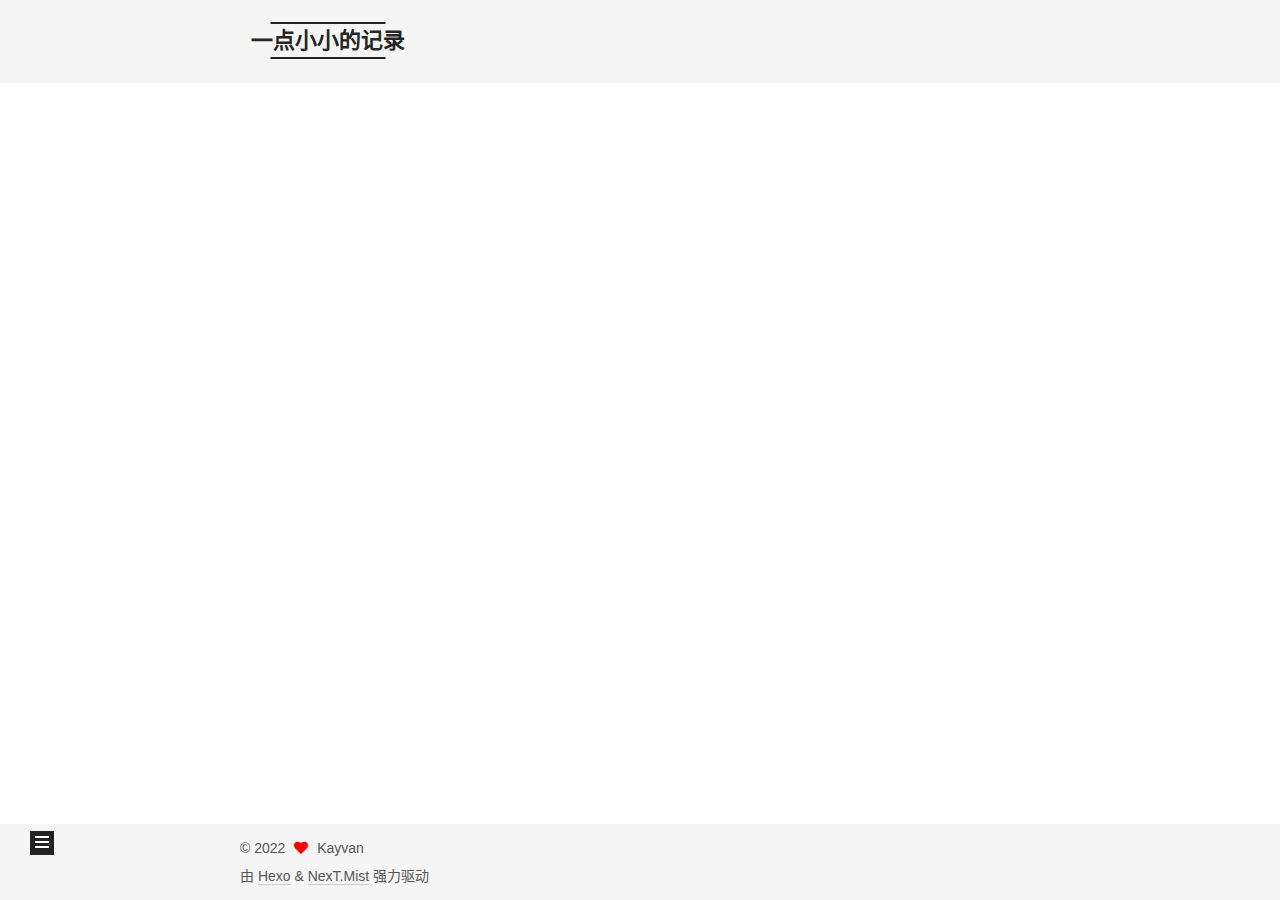
==== commit d8351c46: "Site updated: 2022-03-16 16:15:55" ====
--- a/archives/index.html
+++ b/archives/index.html
@@ -1,5 +1,5 @@
 <!DOCTYPE html>
-<html lang="en">
+<html lang="zh-CN">
 <head>
   <meta charset="UTF-8">
 <meta name="viewport" content="width=device-width, initial-scale=1, maximum-scale=2">
@@ -17,14 +17,14 @@
 
 <script id="hexo-configurations">
     var NexT = window.NexT || {};
-    var CONFIG = {"hostname":"example.com","root":"/","scheme":"Muse","version":"7.8.0","exturl":false,"sidebar":{"position":"left","display":"post","padding":18,"offset":12,"onmobile":false},"copycode":{"enable":false,"show_result":false,"style":null},"back2top":{"enable":true,"sidebar":false,"scrollpercent":false},"bookmark":{"enable":false,"color":"#222","save":"auto"},"fancybox":false,"mediumzoom":false,"lazyload":false,"pangu":false,"comments":{"style":"tabs","active":null,"storage":true,"lazyload":false,"nav":null},"algolia":{"hits":{"per_page":10},"labels":{"input_placeholder":"Search for Posts","hits_empty":"We didn't find any results for the search: ${query}","hits_stats":"${hits} results found in ${time} ms"}},"localsearch":{"enable":false,"trigger":"auto","top_n_per_article":1,"unescape":false,"preload":false},"motion":{"enable":true,"async":false,"transition":{"post_block":"fadeIn","post_header":"slideDownIn","post_body":"slideDownIn","coll_header":"slideLeftIn","sidebar":"slideUpIn"}}};
+    var CONFIG = {"hostname":"example.com","root":"/","scheme":"Mist","version":"7.8.0","exturl":false,"sidebar":{"position":"left","display":"post","padding":18,"offset":12,"onmobile":false},"copycode":{"enable":false,"show_result":false,"style":null},"back2top":{"enable":true,"sidebar":false,"scrollpercent":false},"bookmark":{"enable":false,"color":"#222","save":"auto"},"fancybox":false,"mediumzoom":false,"lazyload":false,"pangu":false,"comments":{"style":"tabs","active":null,"storage":true,"lazyload":false,"nav":null},"algolia":{"hits":{"per_page":10},"labels":{"input_placeholder":"Search for Posts","hits_empty":"We didn't find any results for the search: ${query}","hits_stats":"${hits} results found in ${time} ms"}},"localsearch":{"enable":false,"trigger":"auto","top_n_per_article":1,"unescape":false,"preload":false},"motion":{"enable":true,"async":false,"transition":{"post_block":"fadeIn","post_header":"slideDownIn","post_body":"slideDownIn","coll_header":"slideLeftIn","sidebar":"slideUpIn"}}};
   </script>
 
   <meta property="og:type" content="website">
 <meta property="og:title" content="一点小小的记录">
 <meta property="og:url" content="http://example.com/archives/index.html">
 <meta property="og:site_name" content="一点小小的记录">
-<meta property="og:locale" content="en_US">
+<meta property="og:locale" content="zh_CN">
 <meta property="article:author" content="Kayvan">
 <meta name="twitter:card" content="summary">
 
@@ -37,11 +37,11 @@
     sidebar: "",
     isHome : false,
     isPost : false,
-    lang   : 'en'
+    lang   : 'zh-CN'
   };
 </script>
 
-  <title>Archive | 一点小小的记录</title>
+  <title>归档 | 一点小小的记录</title>
   
 
 
@@ -81,7 +81,7 @@
     <header class="header" itemscope itemtype="http://schema.org/WPHeader">
       <div class="header-inner"><div class="site-brand-container">
   <div class="site-nav-toggle">
-    <div class="toggle" aria-label="Toggle navigation bar">
+    <div class="toggle" aria-label="切换导航栏">
       <span class="toggle-line toggle-line-first"></span>
       <span class="toggle-line toggle-line-middle"></span>
       <span class="toggle-line toggle-line-last"></span>
@@ -110,12 +110,12 @@
   <ul id="menu" class="main-menu menu">
         <li class="menu-item menu-item-home">
 
-    <a href="/" rel="section"><i class="fa fa-home fa-fw"></i>Home</a>
+    <a href="/" rel="section"><i class="fa fa-home fa-fw"></i>首页</a>
 
   </li>
         <li class="menu-item menu-item-archives">
 
-    <a href="/archives/" rel="section"><i class="fa fa-archive fa-fw"></i>Archives</a>
+    <a href="/archives/" rel="section"><i class="fa fa-archive fa-fw"></i>归档</a>
 
   </li>
   </ul>
@@ -148,7 +148,7 @@
   <div class="post-block">
     <div class="posts-collapse">
       <div class="collection-title">
-        <span class="collection-header">Um..! 1 post. Keep on posting.</span>
+        <span class="collection-header">嗯..! 目前共计 1 篇日志。 继续努力。</span>
       </div>
 
       
@@ -226,10 +226,10 @@
 
       <ul class="sidebar-nav motion-element">
         <li class="sidebar-nav-toc">
-          Table of Contents
+          文章目录
         </li>
         <li class="sidebar-nav-overview">
-          Overview
+          站点概览
         </li>
       </ul>
 
@@ -249,7 +249,7 @@
           <a href="/archives/">
         
           <span class="site-state-item-count">1</span>
-          <span class="site-state-item-name">posts</span>
+          <span class="site-state-item-name">日志</span>
         </a>
       </div>
   </nav>
@@ -282,7 +282,7 @@
   </span>
   <span class="author" itemprop="copyrightHolder">Kayvan</span>
 </div>
-  <div class="powered-by">Powered by <a href="https://hexo.io/" class="theme-link" rel="noopener" target="_blank">Hexo</a> & <a href="https://muse.theme-next.org/" class="theme-link" rel="noopener" target="_blank">NexT.Muse</a>
+  <div class="powered-by">由 <a href="https://hexo.io/" class="theme-link" rel="noopener" target="_blank">Hexo</a> & <a href="https://mist.theme-next.org/" class="theme-link" rel="noopener" target="_blank">NexT.Mist</a> 强力驱动
   </div>
 
         
--- a/css/main.css
+++ b/css/main.css
@@ -1,22 +1,22 @@
 :root {
   --body-bg-color: #fff;
-  --content-bg-color: #fff;
+  --content-bg-color: #f5f5f5;
   --card-bg-color: #f5f5f5;
   --text-color: #555;
   --blockquote-color: #666;
   --link-color: #555;
   --link-hover-color: #222;
-  --brand-color: #fff;
-  --brand-hover-color: #fff;
+  --brand-color: #222;
+  --brand-hover-color: #222;
   --table-row-odd-bg-color: #f9f9f9;
   --table-row-hover-bg-color: #f5f5f5;
-  --menu-item-bg-color: #f5f5f5;
-  --btn-default-bg: #222;
-  --btn-default-color: #fff;
-  --btn-default-border-color: #222;
-  --btn-default-hover-bg: #fff;
-  --btn-default-hover-color: #222;
-  --btn-default-hover-border-color: #222;
+  --menu-item-bg-color: #ddd;
+  --btn-default-bg: transparent;
+  --btn-default-color: var(--link-color);
+  --btn-default-border-color: var(--link-color);
+  --btn-default-hover-bg: transparent;
+  --btn-default-hover-color: var(--link-hover-color);
+  --btn-default-hover-border-color: var(--link-hover-color);
 }
 html {
   line-height: 1.15; /* 1 */
@@ -221,7 +221,7 @@
 }
 a,
 span.exturl {
-  border-bottom: 1px solid #999;
+  border-bottom: 1px solid #ccc;
   color: var(--link-color);
   outline: 0;
   text-decoration: none;
@@ -966,7 +966,7 @@
 }
 .site-meta {
   flex-grow: 1;
-  text-align: center;
+  text-align: left;
 }
 @media (max-width: 767px) {
   .site-meta {
@@ -1168,7 +1168,7 @@
 }
 .links-of-author a::before,
 .links-of-author span.exturl::before {
-  background: #ff04dd;
+  background: #c1edff;
   border-radius: 50%;
   content: ' ';
   display: inline-block;
@@ -2141,118 +2141,205 @@
 .tag-cloud a:hover {
   color: var(--link-hover-color) !important;
 }
+hr {
+  height: 2px;
+  margin: 20px 0;
+}
+.btn {
+  padding: 0 10px;
+}
+.headband {
+  display: none;
+}
+.main-inner {
+  padding-bottom: 80px;
+}
 @media (max-width: 767px) {
-  .header-inner,
-  .main-inner,
+  .main-inner {
+    width: auto;
+  }
+}
+.content {
+  padding-top: 80px;
+}
+@media (max-width: 767px) {
+  .content {
+    padding-top: 60px;
+  }
+}
+.pagination {
+  margin: 120px 0 0;
+  text-align: left;
+}
+@media (max-width: 767px) {
+  .pagination {
+    margin: 80px 10px 0;
+    text-align: center;
+  }
+}
+.footer {
+  background: var(--content-bg-color);
+  color: var(--text-color);
+  padding: 10px 0;
+}
+.footer-inner {
+  text-align: left;
+}
+@media (max-width: 767px) {
   .footer-inner {
+    text-align: center;
     width: auto;
   }
 }
+.header {
+  background: var(--content-bg-color);
+}
 .header-inner {
-  padding-top: 100px;
+  align-items: center;
+  display: flex;
+  padding: 20px 0;
 }
 @media (max-width: 767px) {
   .header-inner {
-    padding-top: 50px;
-  }
-}
-.main-inner {
-  padding-bottom: 60px;
-}
-.content {
-  padding-top: 70px;
+    display: block;
+    padding: 10px 0;
+    width: auto;
+  }
+}
+.site-meta {
+  line-height: normal;
+}
+.site-meta .brand {
+  padding: 2px 1px;
 }
 @media (max-width: 767px) {
-  .content {
-    padding-top: 35px;
-  }
-}
-embed {
+  .site-meta .brand {
+    display: block;
+  }
+}
+.site-meta .site-title {
+  font-weight: bolder;
+}
+.logo-line-before,
+.logo-line-after {
   display: block;
-  margin: 0 auto 25px auto;
-}
-.custom-logo .site-meta-headline {
-  text-align: center;
-}
-.custom-logo .site-title {
-  color: #222;
-  margin: 10px auto 0;
-}
-.custom-logo .site-title a {
-  border: 0;
-}
-.custom-logo-image {
-  background: #fff;
   margin: 0 auto;
-  max-width: 150px;
-  padding: 5px;
-}
-.brand {
-  background: var(--btn-default-bg);
+  overflow: hidden;
+  width: 75%;
+}
+@media (max-width: 767px) {
+  .logo-line-before,
+  .logo-line-after {
+    display: none;
+  }
+}
+.logo-line-before i,
+.logo-line-after i {
+  background: var(--brand-color);
+  display: block;
+  height: 2px;
+  position: relative;
+}
+.use-motion .logo-line-before i {
+  left: -100%;
+}
+.use-motion .logo-line-after i {
+  right: -100%;
+}
+.site-subtitle {
+  display: none;
+}
+.site-nav {
+  flex-grow: 1;
 }
 @media (max-width: 767px) {
   .site-nav {
-    border-bottom: 1px solid #ddd;
-    border-top: 1px solid #ddd;
-    left: 0;
-    margin: 0;
-    padding: 0;
-    width: 100%;
-  }
-}
-@media (max-width: 767px) {
-  .menu {
-    text-align: left;
-  }
-}
-.menu-item-active a,
-.menu .menu-item a:hover,
-.menu .menu-item span.exturl:hover {
-  background: transparent;
-  border-bottom: 1px solid var(--link-hover-color) !important;
-}
-@media (max-width: 767px) {
-  .menu-item-active a,
-  .menu .menu-item a:hover,
-  .menu .menu-item span.exturl:hover {
-    border-bottom: 1px dotted #ddd !important;
-  }
+    padding: 10px 10px 0;
+  }
+}
+.menu {
+  margin: 0;
+}
+.menu .menu-item {
+  margin: 0;
 }
 @media (max-width: 767px) {
   .menu .menu-item {
-    margin: 0 10px;
+    margin-top: 5px;
   }
 }
 .menu .menu-item a,
 .menu .menu-item span.exturl {
-  border-bottom: 1px solid transparent;
+  border-radius: 2px;
+  padding: 0 10px;
+  transition-property: background;
 }
 @media (max-width: 767px) {
   .menu .menu-item a,
   .menu .menu-item span.exturl {
-    padding: 5px 10px;
-  }
-}
-@media (min-width: 768px) {
-  .menu .menu-item .fa,
-  .menu .menu-item .fab,
-  .menu .menu-item .far,
-  .menu .menu-item .fas {
-    display: block;
-    line-height: 2;
-    margin-right: 0;
-    width: 100%;
+    text-align: left;
   }
 }
 .menu .menu-item .badge {
-  background: #eee;
+  background: #fff;
+  border-radius: 10px;
+  color: #555;
   padding: 1px 4px;
-}
-.sub-menu {
-  margin: 10px 0;
-}
-.sub-menu .menu-item {
-  display: inline-block;
+  text-shadow: 1px 1px 0 rgba(0,0,0,0.1);
+}
+.posts-expand.index .post-title,
+.posts-expand.index .post-meta {
+  text-align: left;
+}
+@media (max-width: 767px) {
+  .posts-expand.index .post-title,
+  .posts-expand.index .post-meta {
+    text-align: center;
+  }
+}
+.posts-expand.index .post-meta {
+  margin: 5px 0 20px 0;
+}
+.posts-expand .post-eof {
+  display: none;
+}
+.posts-expand .post-block:not(:first-child) {
+  margin-top: 120px;
+}
+.posts-expand .post-title,
+.posts-expand .post-meta {
+  text-align: center;
+}
+.posts-expand .post-body img {
+  margin-left: 0;
+}
+.posts-expand .post-tags {
+  text-align: left;
+}
+.posts-expand .post-tags a {
+  background: #f5f5f5;
+  border-bottom: none;
+  padding: 1px 5px;
+}
+.posts-expand .post-tags a:hover {
+  background: #ccc;
+}
+.posts-expand .post-nav {
+  margin-top: 40px;
+}
+.post-button {
+  margin-top: 20px;
+  text-align: left;
+}
+.post-button .btn {
+  background: none;
+  border: 0;
+  border-bottom: 2px solid var(--btn-default-border-color);
+  padding: 0;
+  transition-property: border;
+}
+.post-button .btn:hover {
+  border-bottom-color: var(--btn-default-hover-border-color);
 }
 .sidebar {
   left: -320px;
@@ -2289,3 +2376,9 @@
   text-overflow: ellipsis;
   white-space: nowrap;
 }
+.sub-menu {
+  margin: 10px 0;
+}
+.sub-menu .menu-item {
+  display: inline-block;
+}
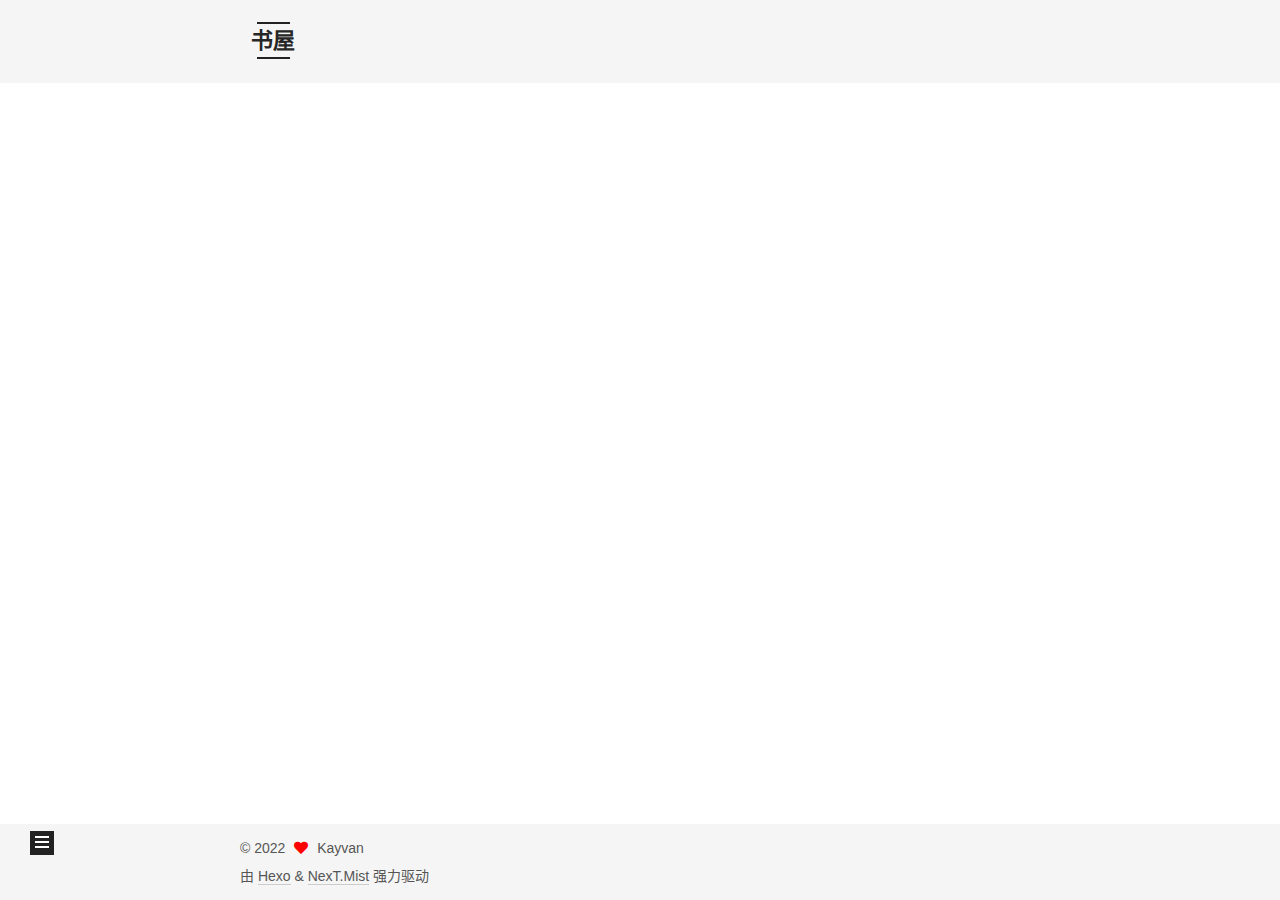
==== commit 4505ab65: "Site updated: 2022-03-21 20:15:00" ====
--- a/archives/index.html
+++ b/archives/index.html
@@ -21,9 +21,9 @@
   </script>
 
   <meta property="og:type" content="website">
-<meta property="og:title" content="一点小小的记录">
+<meta property="og:title" content="书屋">
 <meta property="og:url" content="http://example.com/archives/index.html">
-<meta property="og:site_name" content="一点小小的记录">
+<meta property="og:site_name" content="书屋">
 <meta property="og:locale" content="zh_CN">
 <meta property="article:author" content="Kayvan">
 <meta name="twitter:card" content="summary">
@@ -41,7 +41,7 @@
   };
 </script>
 
-  <title>归档 | 一点小小的记录</title>
+  <title>归档 | 书屋</title>
   
 
 
@@ -92,7 +92,7 @@
 
     <a href="/" class="brand" rel="start">
       <span class="logo-line-before"><i></i></span>
-      <h1 class="site-title">一点小小的记录</h1>
+      <h1 class="site-title">书屋</h1>
       <span class="logo-line-after"><i></i></span>
     </a>
   </div>
@@ -148,13 +148,33 @@
   <div class="post-block">
     <div class="posts-collapse">
       <div class="collection-title">
-        <span class="collection-header">嗯..! 目前共计 1 篇日志。 继续努力。</span>
+        <span class="collection-header">嗯..! 目前共计 2 篇日志。 继续努力。</span>
       </div>
 
       
     <div class="collection-year">
       <span class="collection-header">2022</span>
     </div>
+
+  <article itemscope itemtype="http://schema.org/Article">
+    <header class="post-header">
+
+      <div class="post-meta">
+        <time itemprop="dateCreated"
+              datetime="2022-03-17T18:45:50+08:00"
+              content="2022-03-17">
+          03-17
+        </time>
+      </div>
+
+      <div class="post-title">
+          <a class="post-title-link" href="/2022/03/17/Clash%E7%9A%84%E7%AE%80%E5%8D%95%E4%BD%BF%E7%94%A8%E6%96%B9%E6%B3%95/" itemprop="url">
+            <span itemprop="name">Clash的简单使用方法</span>
+          </a>
+      </div>
+
+    </header>
+  </article>
 
   <article itemscope itemtype="http://schema.org/Article">
     <header class="post-header">
@@ -248,9 +268,13 @@
       <div class="site-state-item site-state-posts">
           <a href="/archives/">
         
-          <span class="site-state-item-count">1</span>
+          <span class="site-state-item-count">2</span>
           <span class="site-state-item-name">日志</span>
         </a>
+      </div>
+      <div class="site-state-item site-state-tags">
+        <span class="site-state-item-count">1</span>
+        <span class="site-state-item-name">标签</span>
       </div>
   </nav>
 </div>
--- a/css/main.css
+++ b/css/main.css
@@ -1168,7 +1168,7 @@
 }
 .links-of-author a::before,
 .links-of-author span.exturl::before {
-  background: #c1edff;
+  background: #ffdbe4;
   border-radius: 50%;
   content: ' ';
   display: inline-block;
